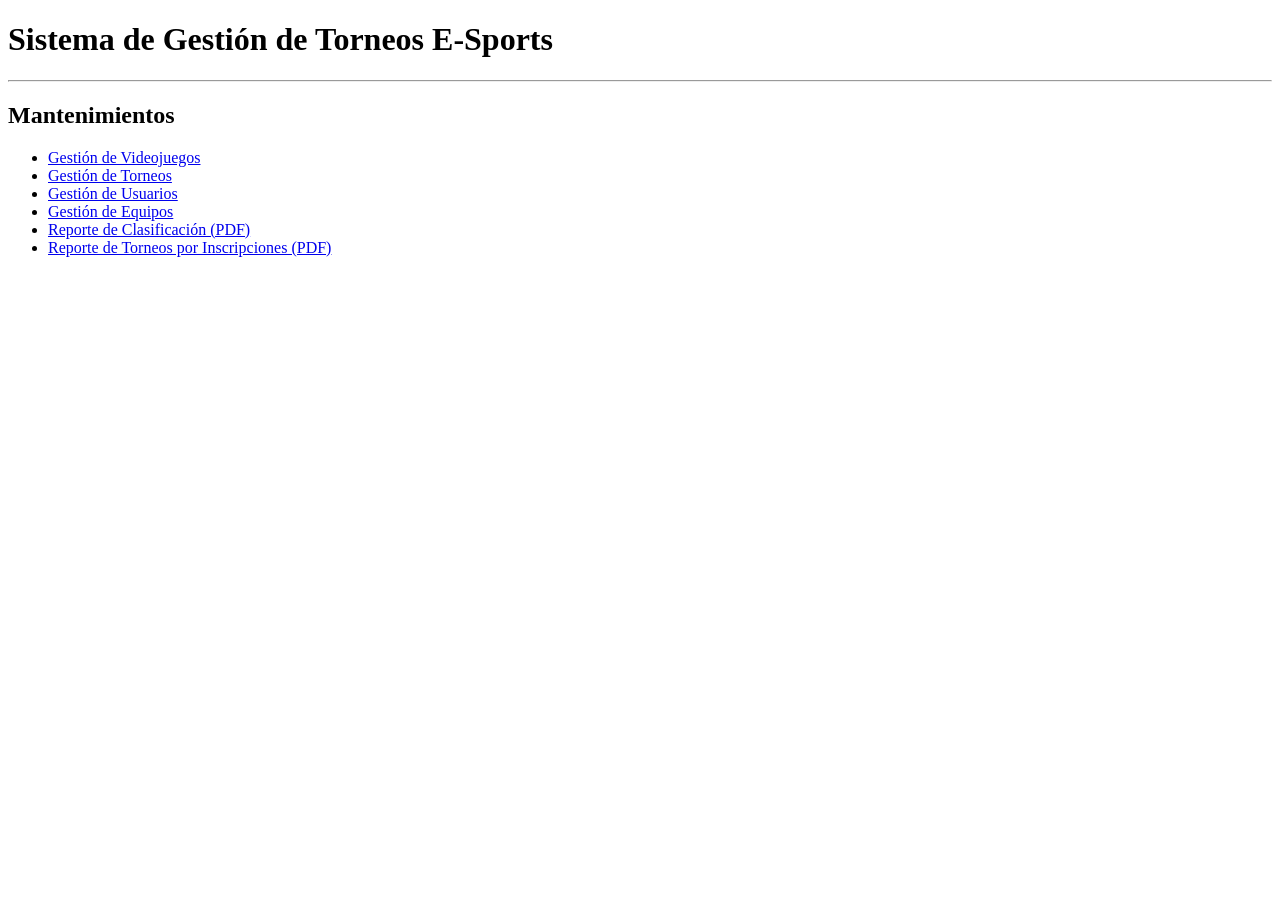
==== src/main/resources/templates/index.html @ 6e6ad1a2 "Initial commit" ====
<!DOCTYPE html>
<html xmlns:th="http://www.thymeleaf.org">

<head>
<meta charset="UTF-8">
<title>Sistema de Torneos E-Sports</title>
</head>

<body>

<h1>Sistema de Gestión de Torneos E-Sports</h1>

<hr>

<h2>Mantenimientos</h2>

<ul>

    <li>
        <a href="/videojuegos">
            Gestión de Videojuegos
        </a>
    </li>

    <li>
        <a href="/torneos">
            Gestión de Torneos
        </a>
    </li>
	
	<li>
	    <a href="/usuarios">
	        Gestión de Usuarios
	    </a>
	</li>
	
	<li>
	    <a href="/equipos">
	        Gestión de Equipos
	    </a>
	</li>
	
	<li>
	    <a href="/reportes/clasificacion" target="_blank">
	        Reporte de Clasificación (PDF)
	    </a>
	</li>
	
	<li>
	    <a href="/reportes/torneos-inscripciones" target="_blank">
	        Reporte de Torneos por Inscripciones (PDF)
	    </a>
	</li>
	
</ul>

</body>
</html>
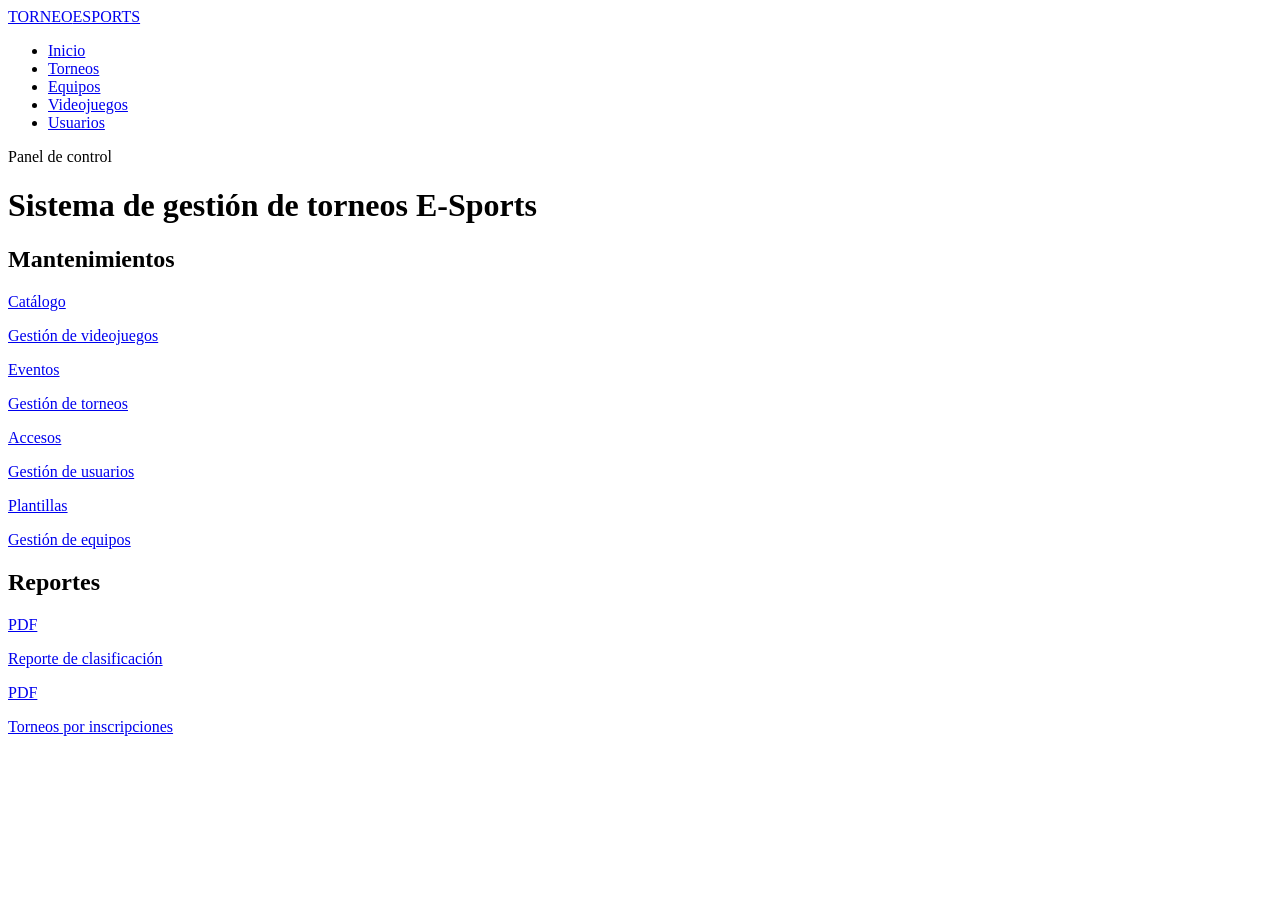
==== commit 94da9501: "frontend Aplicar frontend a los html" ====
--- a/src/main/resources/templates/index.html
+++ b/src/main/resources/templates/index.html
@@ -4,55 +4,74 @@
 <head>
 <meta charset="UTF-8">
 <title>Sistema de Torneos E-Sports</title>
+<link rel="stylesheet" th:href="@{/css/style.css}">
 </head>
 
 <body>
 
-<h1>Sistema de Gestión de Torneos E-Sports</h1>
+<nav class="p5-navbar">
+  <div class="p5-navbar-inner">
+    <a href="/" class="p5-brand">TORNEO<span>ESPORTS</span></a>
+    <ul class="p5-nav-links">
+      <li><a href="/" class="active">Inicio</a></li>
+      <li><a href="/torneos">Torneos</a></li>
+      <li><a href="/equipos">Equipos</a></li>
+      <li><a href="/videojuegos">Videojuegos</a></li>
+      <li><a href="/usuarios">Usuarios</a></li>
+    </ul>
+  </div>
+</nav>
 
-<hr>
+<header class="p5-page-header">
+  <p class="p5-page-sub">Panel de control</p>
+  <h1 class="p5-page-title">Sistema de gestión de torneos E-Sports</h1>
+</header>
 
-<h2>Mantenimientos</h2>
+<div class="p5-container">
 
-<ul>
+  <h2 class="p5-section-title">Mantenimientos</h2>
+  <div class="p5-grid">
 
-    <li>
-        <a href="/videojuegos">
-            Gestión de Videojuegos
-        </a>
-    </li>
+    <a href="/videojuegos" class="p5-tile">
+      <p class="p5-tile-icon">Catálogo</p>
+      <p class="p5-tile-title">Gestión de videojuegos</p>
+    </a>
 
-    <li>
-        <a href="/torneos">
-            Gestión de Torneos
-        </a>
-    </li>
-	
-	<li>
-	    <a href="/usuarios">
-	        Gestión de Usuarios
-	    </a>
-	</li>
-	
-	<li>
-	    <a href="/equipos">
-	        Gestión de Equipos
-	    </a>
-	</li>
-	
-	<li>
-	    <a href="/reportes/clasificacion" target="_blank">
-	        Reporte de Clasificación (PDF)
-	    </a>
-	</li>
-	
-	<li>
-	    <a href="/reportes/torneos-inscripciones" target="_blank">
-	        Reporte de Torneos por Inscripciones (PDF)
-	    </a>
-	</li>
-	
-</ul>
+    <a href="/torneos" class="p5-tile">
+      <p class="p5-tile-icon">Eventos</p>
+      <p class="p5-tile-title">Gestión de torneos</p>
+    </a>
+
+    <a href="/usuarios" class="p5-tile">
+      <p class="p5-tile-icon">Accesos</p>
+      <p class="p5-tile-title">Gestión de usuarios</p>
+    </a>
+
+    <a href="/equipos" class="p5-tile">
+      <p class="p5-tile-icon">Plantillas</p>
+      <p class="p5-tile-title">Gestión de equipos</p>
+    </a>
+
+  </div>
+
+  <div class="p5-bar"></div>
+
+  <h2 class="p5-section-title">Reportes</h2>
+  <div class="p5-grid">
+
+    <a href="/reportes/clasificacion" target="_blank" class="p5-tile">
+      <p class="p5-tile-icon">PDF</p>
+      <p class="p5-tile-title">Reporte de clasificación</p>
+    </a>
+
+    <a href="/reportes/torneos-inscripciones" target="_blank" class="p5-tile">
+      <p class="p5-tile-icon">PDF</p>
+      <p class="p5-tile-title">Torneos por inscripciones</p>
+    </a>
+
+  </div>
+
+</div>
 
 </body>
 </html>
